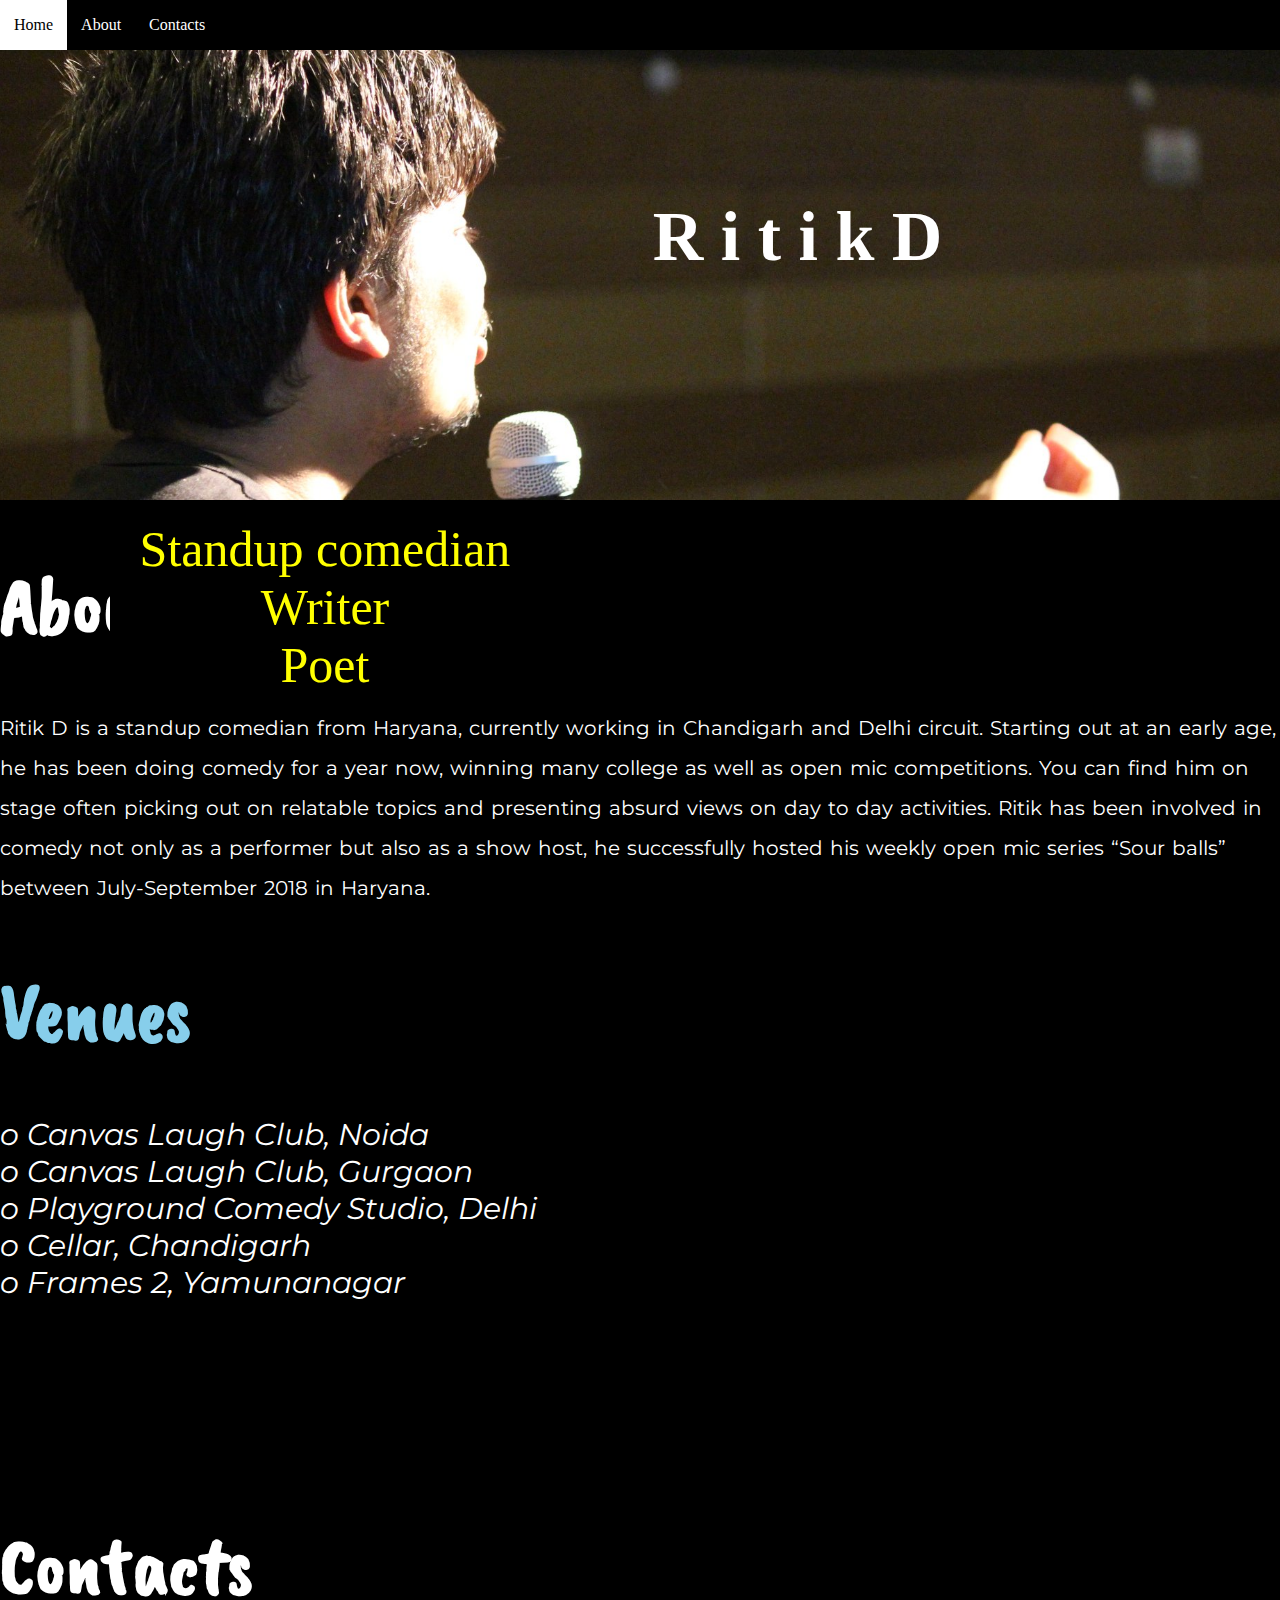
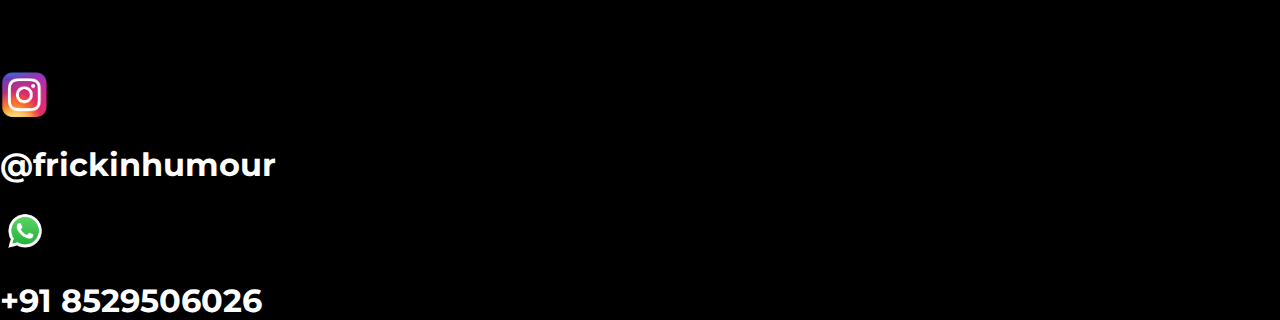
==== index.html @ b593a86c "Add files via upload" ====
﻿<!DOCTYPE html>
<html>
<head>
  <title>Ritik</title>
  <link href='https://fonts.googleapis.com/css?family=Satisfy' rel='stylesheet'>
  <link href='https://fonts.googleapis.com/css?family=Montserrat' rel='stylesheet'>
  <link rel="stylesheet" href="https://fonts.googleapis.com/css?family=Caveat Brush">
  <meta http-equiv="X-UA-Compatible" content="IE=edge,chrome=1">
  <link rel="stylesheet" type="text/css" href="style.css">
  <meta name="viewport" content="width=device-width, initial-scale=1">
</head>
<body>
   <ul id="ul">
      <li><a class="li" href="#R i t i k">Home</a></li>
      <li><a class="li" href="#about">About</a></li>
      <li><a class="li" href="#contact">Contacts</a></li>
    </ul>
<div id="img1">
  <div id="text1">
     <h1 id="name">  R i t i k  D</h1>
    </div>
    <div id="talents">
    <p id="list">Standup comedian<br>Writer<br>Poet </p>
  </div>
  
</div>
<div id="about">
  <div id="text2">
    <h1 id="am">About me</h1>
    <p id="me" >Ritik D is a standup comedian from Haryana, currently
working in Chandigarh and Delhi circuit. Starting out
at an early age, he has been doing comedy for a year
now, winning many college as well as open mic
competitions. You can find him on stage often picking
out on relatable topics and presenting absurd views on
day to day activities. Ritik has been involved in comedy
not only as a performer but also as a show host, he
successfully hosted his weekly open mic series “Sour
balls” between July-September 2018 in Haryana.</p>

    
  </div>
  
</div>
<div id="Achieve">
  <div id="ments">
    <h1 id="venue">Venues</h1>
    <p id="address"> o Canvas Laugh Club, Noida<br>
o Canvas Laugh Club, Gurgaon<br>
o Playground Comedy Studio, Delhi<br>
o Cellar, Chandigarh<br>
o Frames 2, Yamunanagar</p>
  </div>
</div>
<div id="contact">
  <div id="socials">
  <h1 id="muuh">Contacts</h1>

  <img src="images\\instagram.png" height="50px"> <h1 class="balls">  @frickinhumour</h1>
  <img src="images\\whatsapp.png" height="50px"> <h1 class="balls">  +91 8529506026</h1>
  </div>
</div>
</body>
</html>
---- style.css ----
*{
	box-sizing: border-box;
}
#img1{
	background: url("images\\img1.jpg") no-repeat center fixed;
	height:450px ;
	background-size: cover;
}
body{
	margin: 0px ;
	margin-top: 0px;
	background-color: black;
}

  #ul
  {
  list-style-type: none;
  margin: 0;
  padding: 0px;
  position: -webkit-sticky; 
  position: sticky;
  top: 0;
  background-color: black;
  overflow: hidden;
  z-index: 999;
}

.li{
	float: left;
	font-family: times new roman;
	text-decoration: none;
	color: white;
	display: block;
	padding: 16px 14px;
	text-align: center;
	
}
.li:hover{
	background-color: white;
	color: black;
	transition: .5s;
}

#text1{
	
  position: absolute; 
 width: 350px;
  height: 200px;
  z-index: 15;
  top: 20%;
  left: 58%;
  margin: -30px 0 0 -150px;
  text-align: right;
 
	}
#name{

font-family: pickwick;
font-size: 70px;
color: white;
word-spacing: 0px;

}
#talents{
	position: absolute;
	top: 50%;
	left: 50%;
	z-index: 15;
	margin: -100px 0 0 -100px;
	text-align: center;
}
#list{

background-color: black;
  
	font-family: albertus extra bold;
	font-size: 50px;
	color: yellow;
margin: 170px 0 0 -430px;
}
#about
{
	background-color: black;
	

}

#me{
	font-family: montserrat;
	color: #ffff;
	font-size: 20px;
	word-spacing: 2px;
	line-height: 40px;
}
#am{
	font-size: 80px;
	font-family: caveat brush;
	color: white;
}
#Achieve{
	background: url("images\\impotent.jpg") no-repeat center fixed;
	height:500px ;
	background-size: cover;

}
#venue{
	font-family: caveat brush;
	font-size: 80px;
	color: skyblue;


}
#address{
	font-size: 30px;
font-family: montserrat;
color: white;
font-style: italic;

}

#contact{
	background-color: black;
	height: 100px;

}
.balls{
	color: white;
	font-family: montserrat;

}
#muuh{
	font-family: caveat brush;
	font-size: 80px;
	color: white;
}

#text2
{
font-family: montserrat;
}
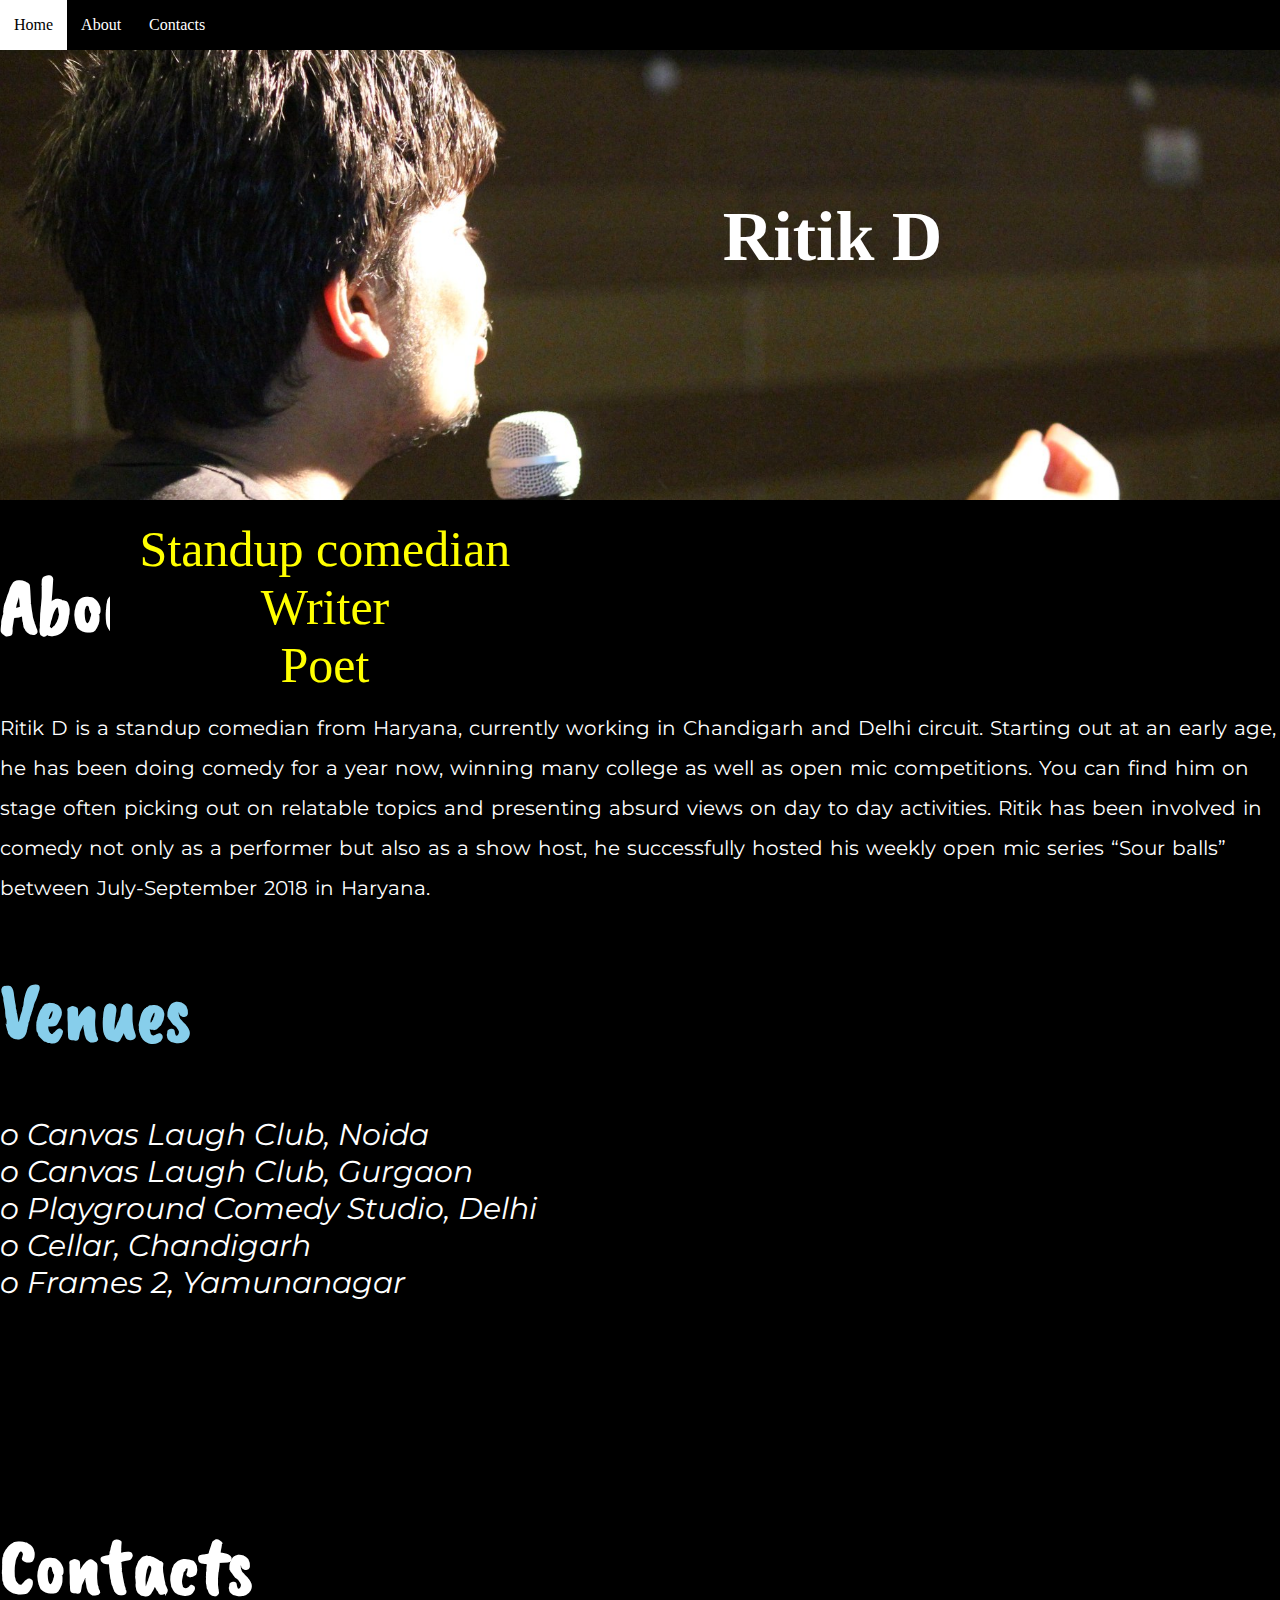
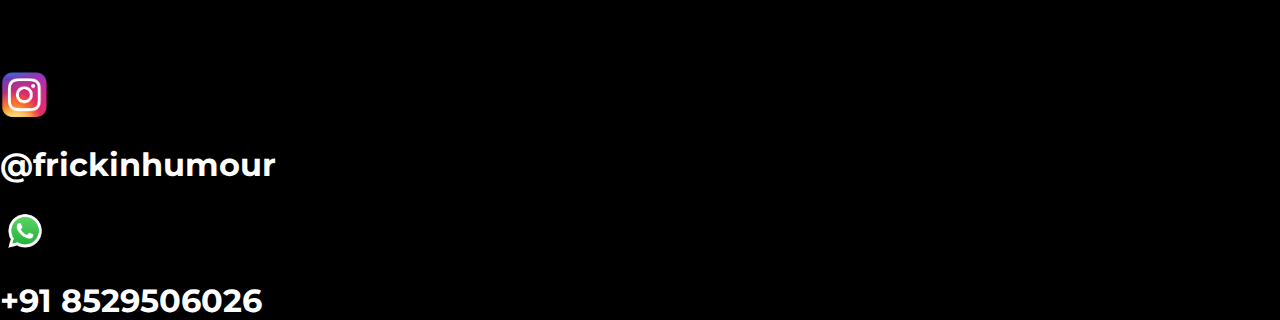
==== commit 0a738c5c: "Update index.html" ====
--- a/index.html
+++ b/index.html
@@ -17,7 +17,7 @@
     </ul>
 <div id="img1">
   <div id="text1">
-     <h1 id="name">  R i t i k  D</h1>
+     <h1 id="name">  Ritik D</h1>
     </div>
     <div id="talents">
     <p id="list">Standup comedian<br>Writer<br>Poet </p>
@@ -61,4 +61,4 @@
   </div>
 </div>
 </body>
-</html>+</html>
--- a/style.css
+++ b/style.css
@@ -98,7 +98,7 @@
 	color: white;
 }
 #Achieve{
-	background: url("images\\impotent.jpg") no-repeat center fixed;
+	background: url("images\\impotent.JPG") no-repeat center fixed;
 	height:500px ;
 	background-size: cover;
 
@@ -137,4 +137,4 @@
 #text2
 {
 font-family: montserrat;
-}+}
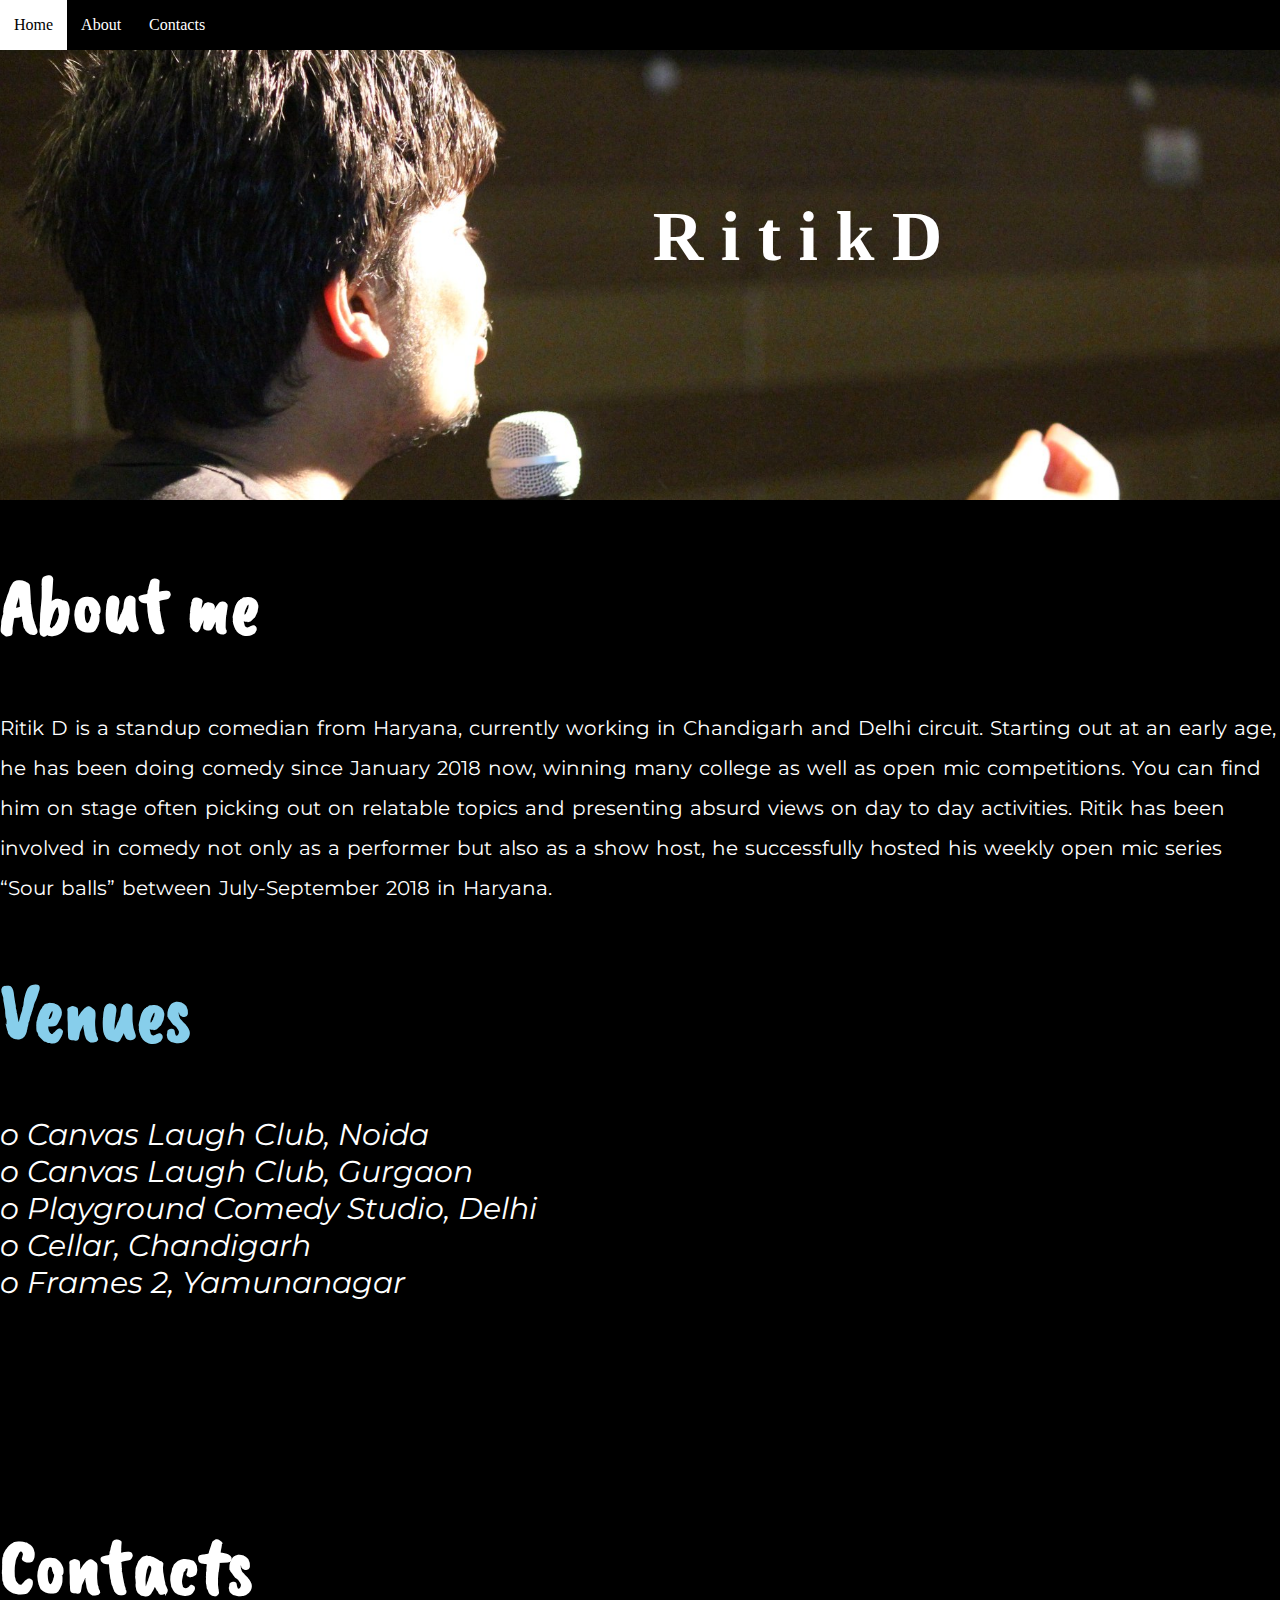
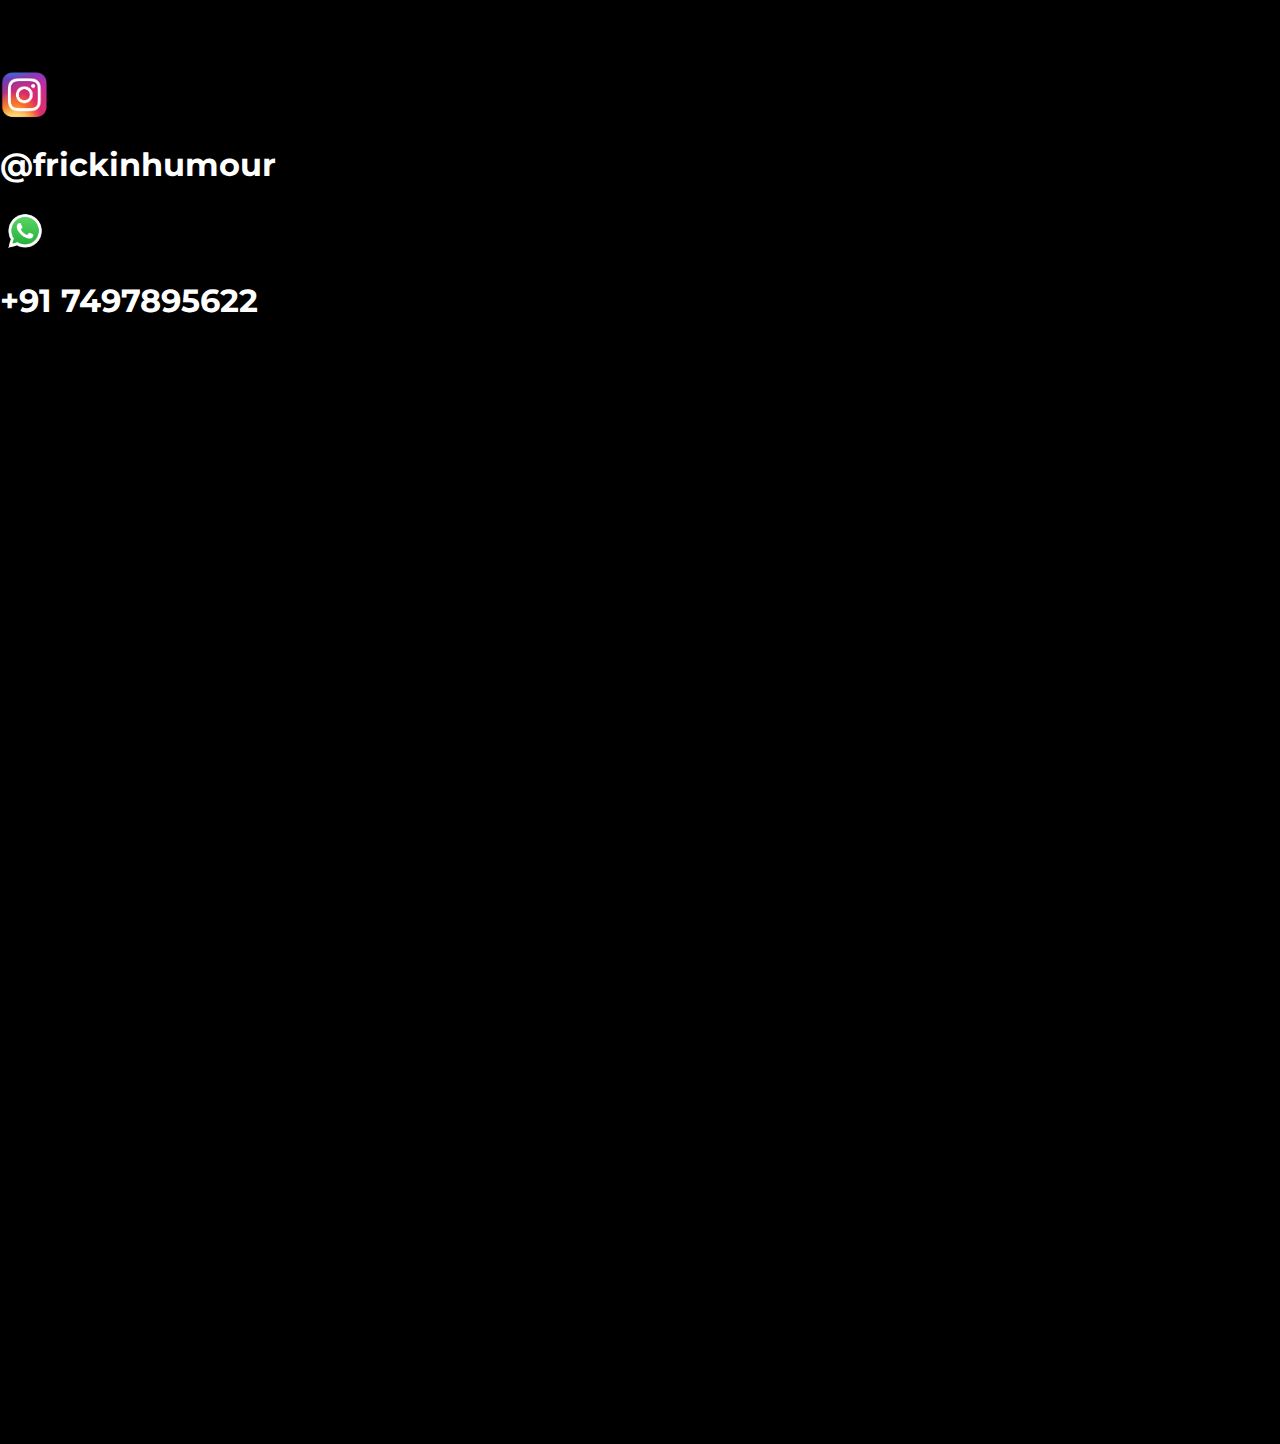
==== commit f59996c8: "my edit" ====
--- a/index.html
+++ b/index.html
@@ -17,11 +17,11 @@
     </ul>
 <div id="img1">
   <div id="text1">
-     <h1 id="name">  Ritik D</h1>
+     <h1 id="name">  R i t i k  D</h1>
     </div>
-    <div id="talents">
-    <p id="list">Standup comedian<br>Writer<br>Poet </p>
-  </div>
+    <!-- <div id="talents">
+    <p id="list">Standup comedian<br></p>
+  </div> -->
   
 </div>
 <div id="about">
@@ -29,7 +29,7 @@
     <h1 id="am">About me</h1>
     <p id="me" >Ritik D is a standup comedian from Haryana, currently
 working in Chandigarh and Delhi circuit. Starting out
-at an early age, he has been doing comedy for a year
+at an early age, he has been doing comedy since January 2018
 now, winning many college as well as open mic
 competitions. You can find him on stage often picking
 out on relatable topics and presenting absurd views on
@@ -57,8 +57,13 @@
   <h1 id="muuh">Contacts</h1>
 
   <img src="images\\instagram.png" height="50px"> <h1 class="balls">  @frickinhumour</h1>
-  <img src="images\\whatsapp.png" height="50px"> <h1 class="balls">  +91 8529506026</h1>
+  <img src="images\\whatsapp.png" height="50px"> <h1 class="balls">  +91 7497895622</h1>
   </div>
 </div>
+
+<div class="videoiframe">
+ 
+  <iframe width="1280" height="720" src="https://www.youtube.com/embed/UbhLRiSvrMo" frameborder="0" allow="accelerometer; autoplay; clipboard-write; encrypted-media; gyroscope; picture-in-picture" allowfullscreen></iframe>
+</div>
 </body>
-</html>
+</html>--- a/style.css
+++ b/style.css
@@ -56,6 +56,7 @@
 #name{
 
 font-family: pickwick;
+
 font-size: 70px;
 color: white;
 word-spacing: 0px;
@@ -76,7 +77,9 @@
 	font-family: albertus extra bold;
 	font-size: 50px;
 	color: yellow;
-margin: 170px 0 0 -430px;
+	
+margin: auto;
+
 }
 #about
 {
@@ -121,6 +124,7 @@
 #contact{
 	background-color: black;
 	height: 100px;
+	display: inline;
 
 }
 .balls{
@@ -138,3 +142,8 @@
 {
 font-family: montserrat;
 }
+
+.videoiframe{
+	display:block;
+	margin: 200px;
+}